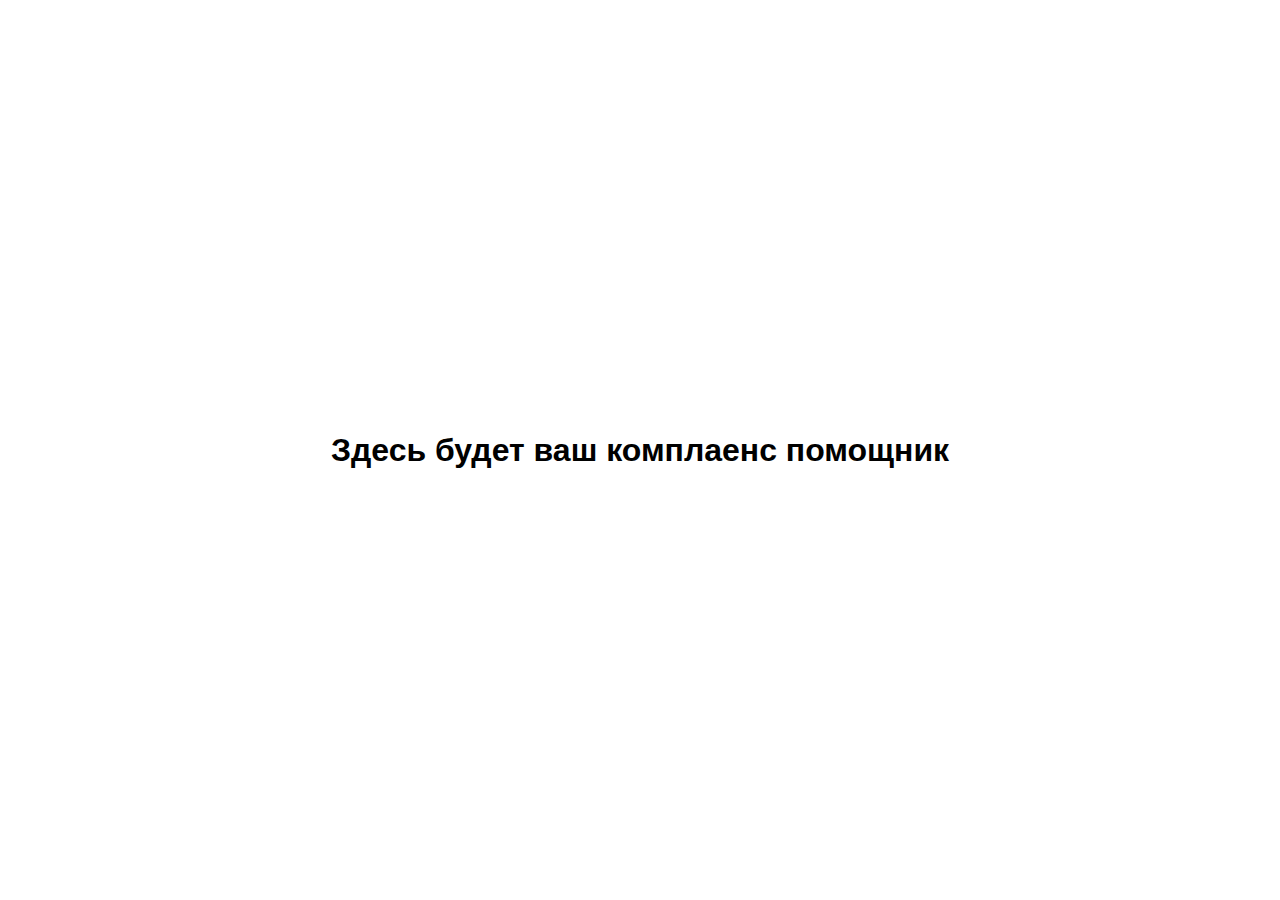
==== index.html @ df54a267 "Add files via upload" ====
<!DOCTYPE html>
<html lang="ru">
<head>
  <meta charset="UTF-8">
  <title>Главная страница</title>
  <style>
    body {
      margin: 0;
      height: 100vh;
      display: flex;
      justify-content: center;
      align-items: center;
      font-family: Arial, sans-serif;
    }
    .content {
      font-size: 2em;
      font-weight: bold;
    }
  </style>
</head>
<body>
  <div class="content">
    Здесь будет ваш комплаенс помощник
  </div>
</body>
</html>
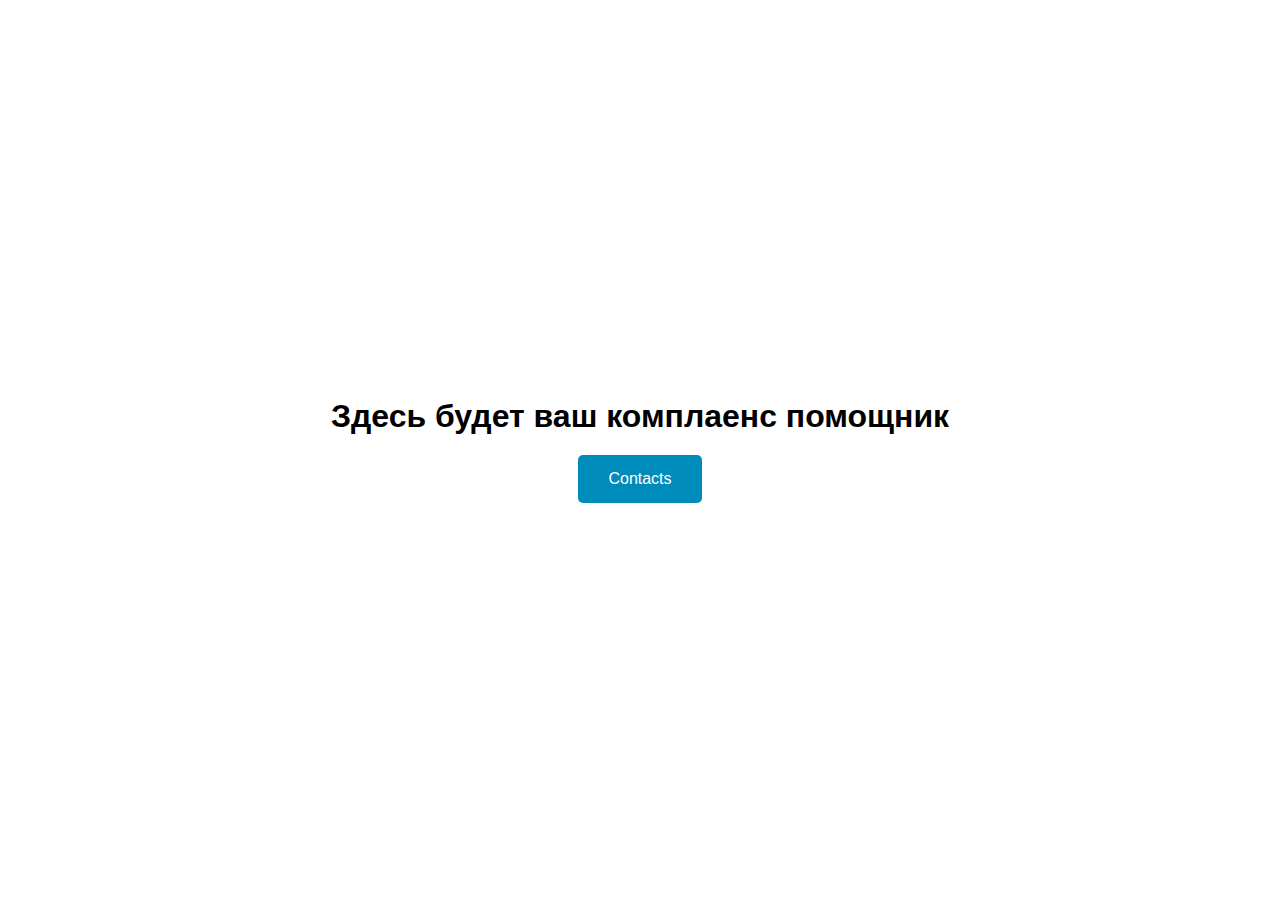
==== commit 48726dec: "Update index.html" ====
--- a/index.html
+++ b/index.html
@@ -8,6 +8,7 @@
       margin: 0;
       height: 100vh;
       display: flex;
+      flex-direction: column;
       justify-content: center;
       align-items: center;
       font-family: Arial, sans-serif;
@@ -15,6 +16,21 @@
     .content {
       font-size: 2em;
       font-weight: bold;
+      margin-bottom: 20px;
+    }
+    .button {
+      background-color: #008CBA;
+      color: #fff;
+      padding: 15px 30px;
+      font-size: 1em;
+      text-decoration: none;
+      border: none;
+      border-radius: 5px;
+      transition: background-color 0.3s ease;
+      cursor: pointer;
+    }
+    .button:hover {
+      background-color: red;
     }
   </style>
 </head>
@@ -22,5 +38,6 @@
   <div class="content">
     Здесь будет ваш комплаенс помощник
   </div>
+  <a class="button" href="contacts.html">Contacts</a>
 </body>
 </html>
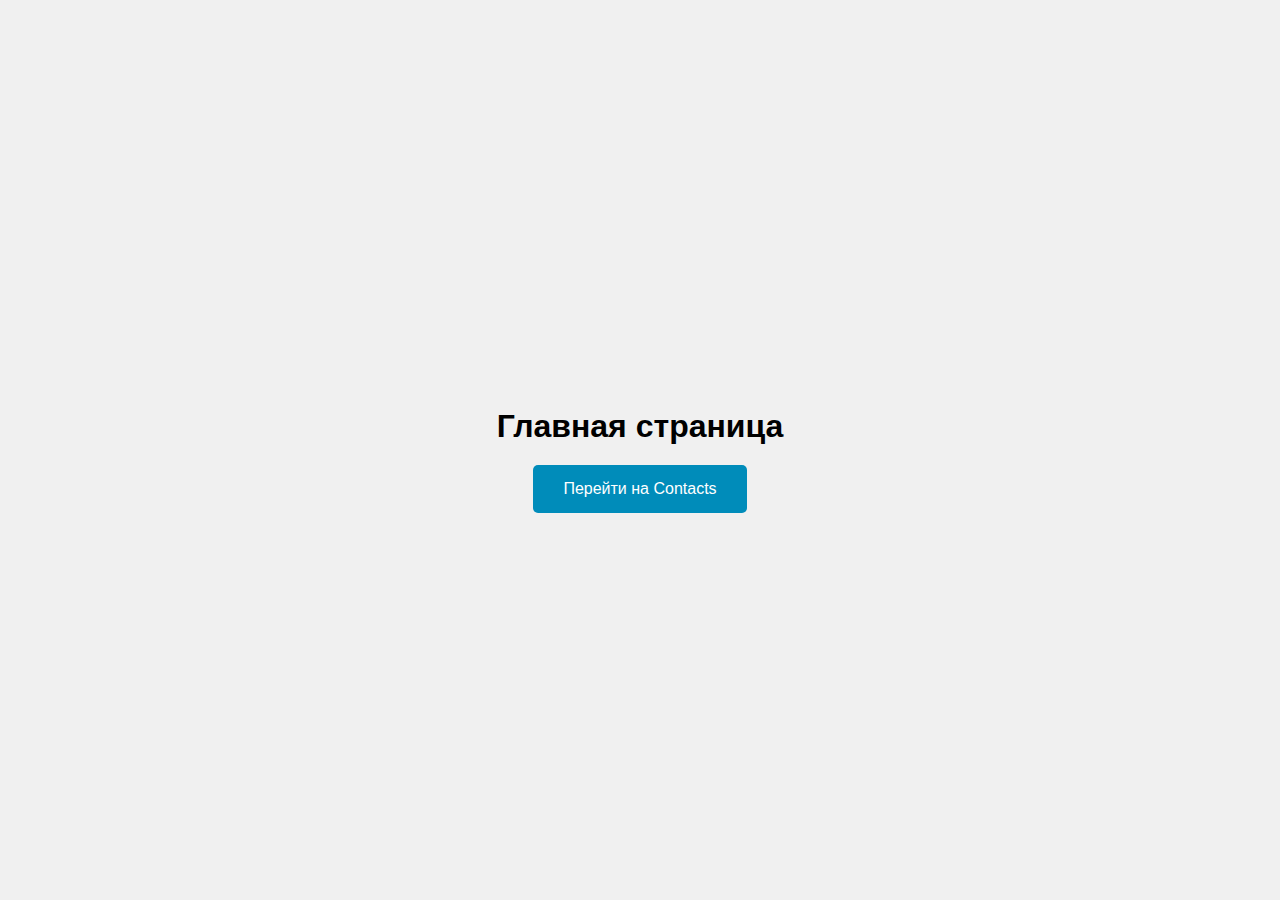
==== commit d8cbb5a9: "Add files via upload" ====
--- a/index.html
+++ b/index.html
@@ -2,42 +2,39 @@
 <html lang="ru">
 <head>
   <meta charset="UTF-8">
-  <title>Главная страница</title>
+  <title>Главная</title>
   <style>
     body {
       margin: 0;
-      height: 100vh;
+      padding: 0;
+      font-family: Arial, sans-serif;
       display: flex;
       flex-direction: column;
       justify-content: center;
       align-items: center;
-      font-family: Arial, sans-serif;
+      height: 100vh;
+      background-color: #f0f0f0;
     }
-    .content {
+    h1 {
+      margin-bottom: 20px;
       font-size: 2em;
-      font-weight: bold;
-      margin-bottom: 20px;
     }
     .button {
       background-color: #008CBA;
       color: #fff;
+      text-decoration: none;
       padding: 15px 30px;
       font-size: 1em;
-      text-decoration: none;
-      border: none;
       border-radius: 5px;
-      transition: background-color 0.3s ease;
-      cursor: pointer;
+      transition: background-color 0.3s;
     }
     .button:hover {
-      background-color: red;
+      background-color: #005f73;
     }
   </style>
 </head>
 <body>
-  <div class="content">
-    Здесь будет ваш комплаенс помощник
-  </div>
-  <a class="button" href="contacts.html">Contacts</a>
+  <h1>Главная страница</h1>
+  <a class="button" href="contacts.html">Перейти на Contacts</a>
 </body>
 </html>
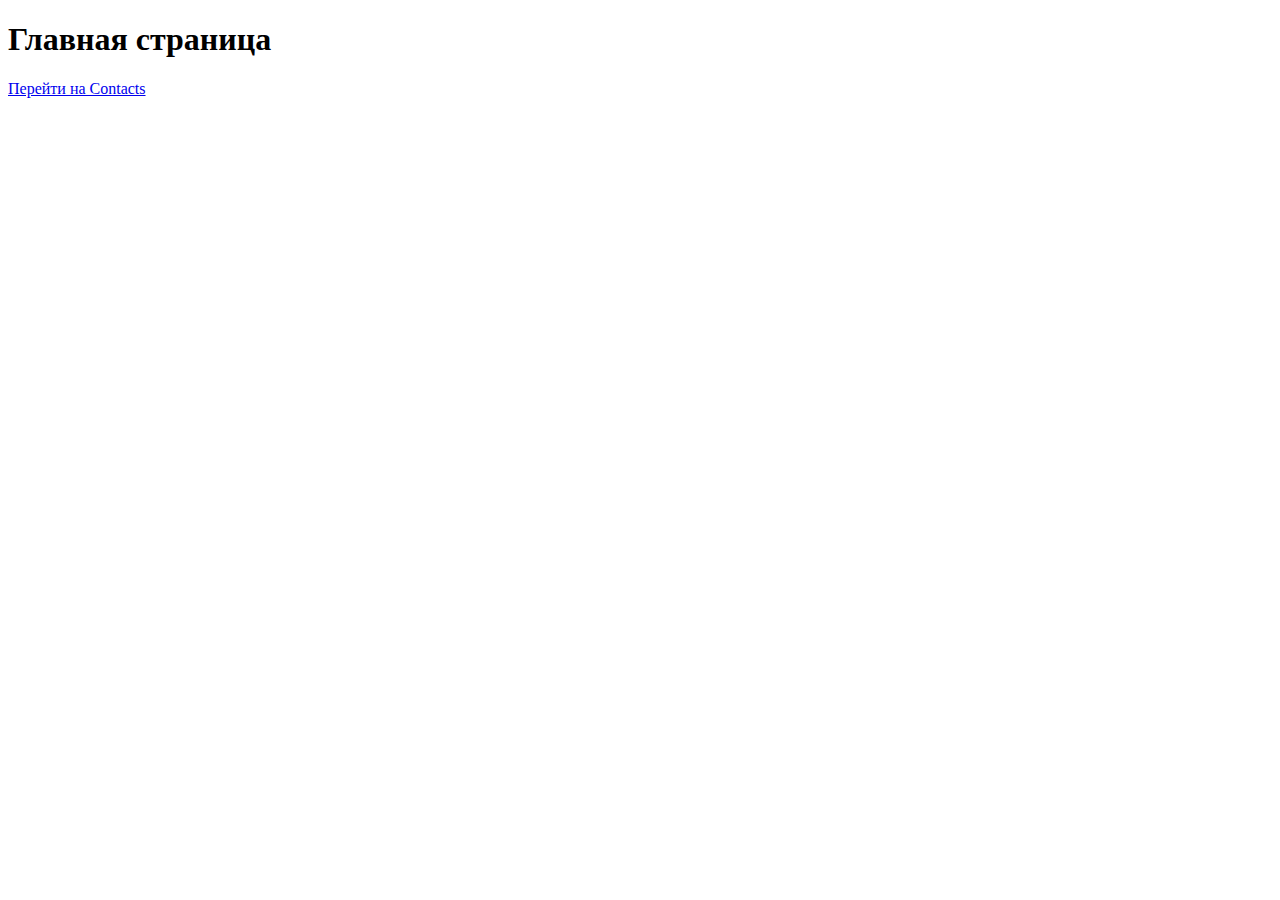
==== commit a43d5d04: "Update index.html" ====
--- a/index.html
+++ b/index.html
@@ -3,37 +3,9 @@
 <head>
   <meta charset="UTF-8">
   <title>Главная</title>
-  <style>
-    body {
-      margin: 0;
-      padding: 0;
-      font-family: Arial, sans-serif;
-      display: flex;
-      flex-direction: column;
-      justify-content: center;
-      align-items: center;
-      height: 100vh;
-      background-color: #f0f0f0;
-    }
-    h1 {
-      margin-bottom: 20px;
-      font-size: 2em;
-    }
-    .button {
-      background-color: #008CBA;
-      color: #fff;
-      text-decoration: none;
-      padding: 15px 30px;
-      font-size: 1em;
-      border-radius: 5px;
-      transition: background-color 0.3s;
-    }
-    .button:hover {
-      background-color: #005f73;
-    }
-  </style>
+  <link rel="stylesheet" href="style.css">
 </head>
-<body>
+<body class="main-page">
   <h1>Главная страница</h1>
   <a class="button" href="contacts.html">Перейти на Contacts</a>
 </body>
